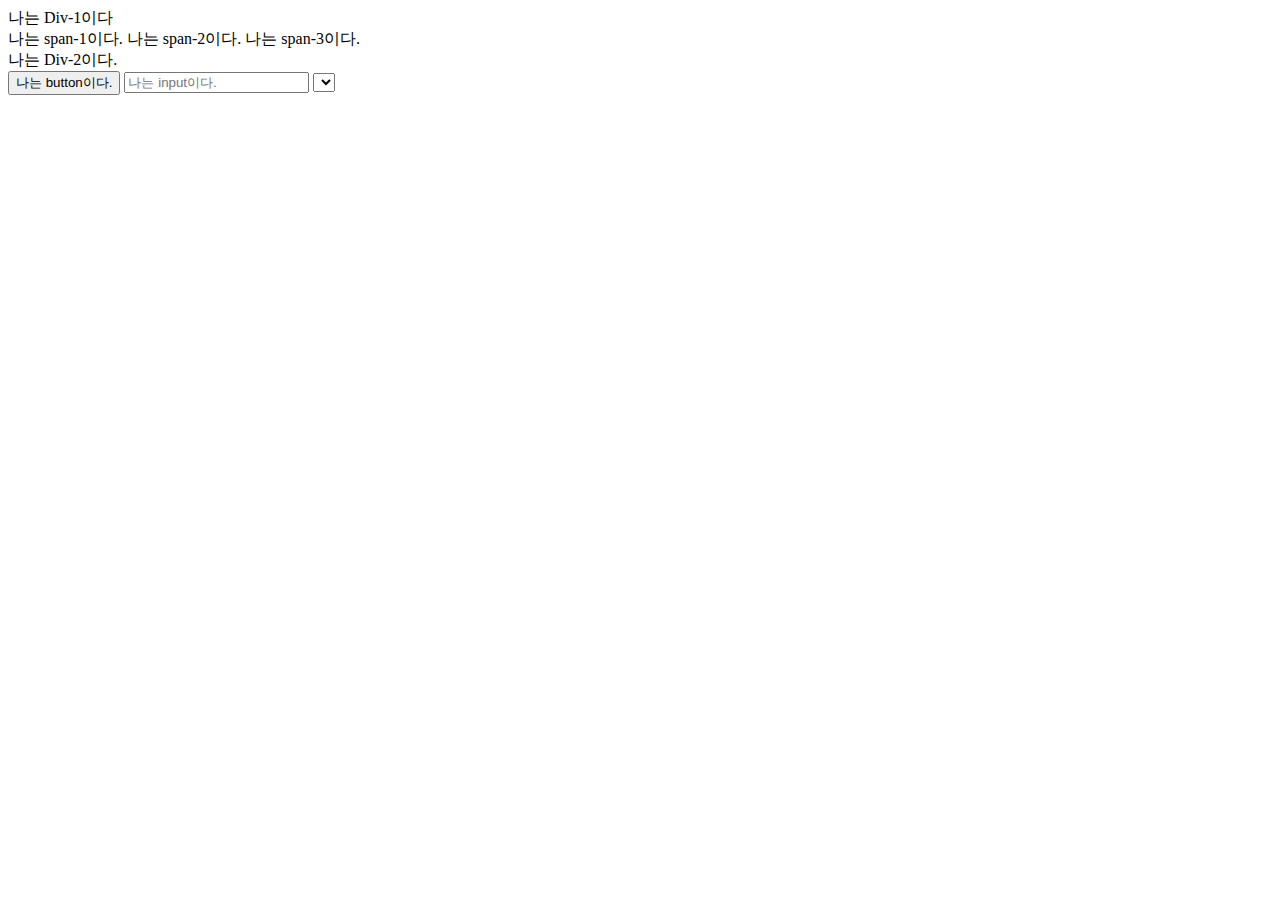
==== index copy.html @ 4db0126e "inline-flex" ====
<!DOCTYPE html>
<html lang="en">
  <head>
    <meta charset="UTF-8" />
    <meta name="viewport" content="width=device-width, initial-scale=1.0" />
    <title>CSS를 기초부터 다져보자!</title>
    <link rel="stylesheet" href="styles.css" />
  </head>
  <body>
    <div>나는 Div-1이다</div>
    <span>나는 span-1이다.</span>
    <span>나는 span-2이다.</span>
    <span>나는 span-3이다.</span>
    <div>나는 Div-2이다.</div>
    <button>나는 button이다.</button>
    <input placeholder="나는 input이다." />
    <select>
      나는 select이다.
    </select>
  </body>
</html>
---- styles.css ----
.flex {
  display: inline-flex;
}

.div-box {
  width: 100px;
  height: 100px;
  background-color: white;
  border: 1px solid black;
  border-radius: 5px;
  margin: 10px;

  display: flex;
  justify-content: center;
  align-items: center;
}
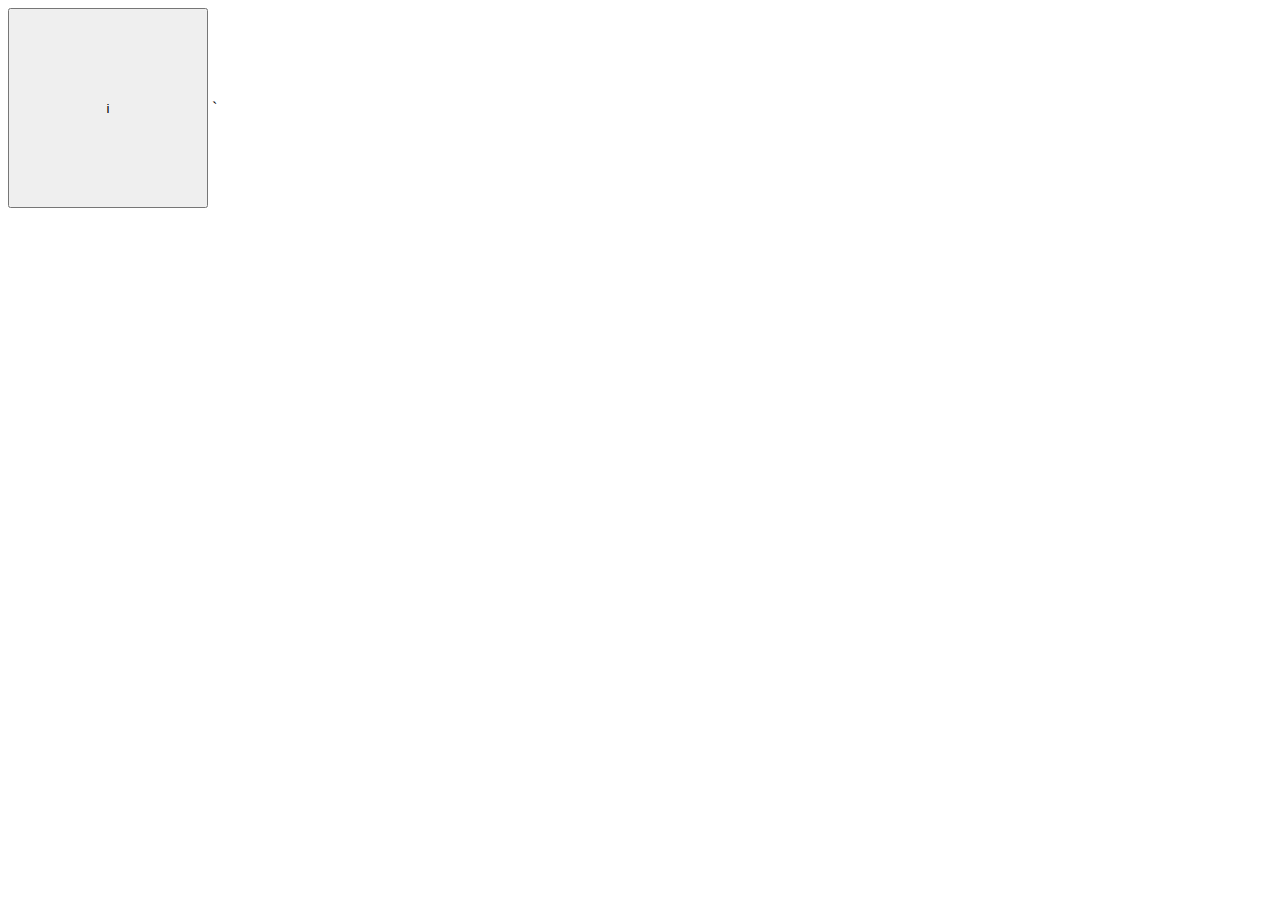
==== commit 6f83f6f6: "adjust anchor" ====
--- a/index copy.html
+++ b/index copy.html
@@ -2,20 +2,32 @@
 <html lang="en">
   <head>
     <meta charset="UTF-8" />
+    <meta http-equiv="X-UA-Compatible" content="IE=edge" />
     <meta name="viewport" content="width=device-width, initial-scale=1.0" />
-    <title>CSS를 기초부터 다져보자!</title>
-    <link rel="stylesheet" href="styles.css" />
+    <title>Document</title>
+    <script type="module">
+      if (!("anchorName" in document.documentElement.style)) {
+        import("https://unpkg.com/@oddbird/css-anchor-positioning");
+      }
+    </script>
   </head>
+  <style>
+    button {
+      width: 200px;
+      height: 200px;
+    }
+    [popover] {
+      inset: unset;
+
+      bottom: anchor(bottom);
+      right: anchor(right);
+    }
+  </style>
   <body>
-    <div>나는 Div-1이다</div>
-    <span>나는 span-1이다.</span>
-    <span>나는 span-2이다.</span>
-    <span>나는 span-3이다.</span>
-    <div>나는 Div-2이다.</div>
-    <button>나는 button이다.</button>
-    <input placeholder="나는 input이다." />
-    <select>
-      나는 select이다.
-    </select>
+    <div id="info" anchor="btn" popover>Extra</div>
+    <button id="btn" popovertarget="info" type="button" class="information">
+      i
+    </button>
   </body>
 </html>
+`
